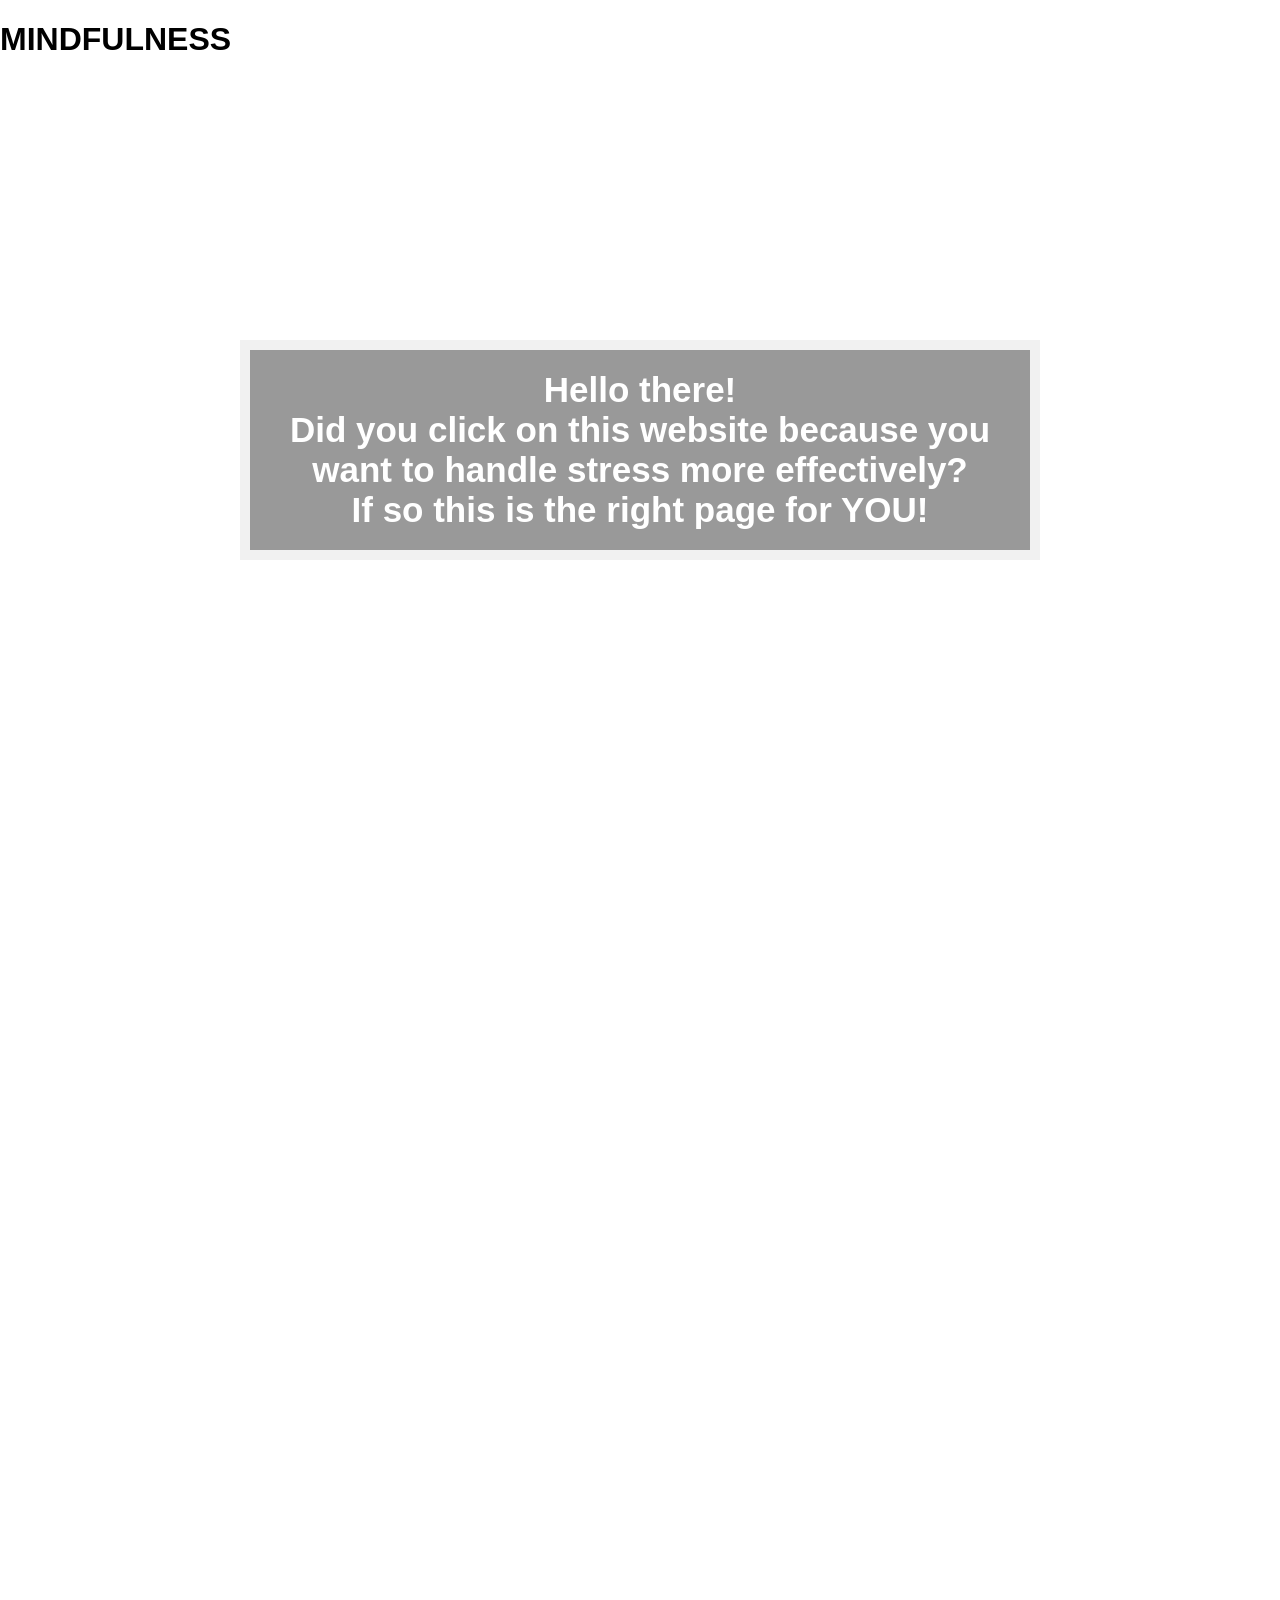
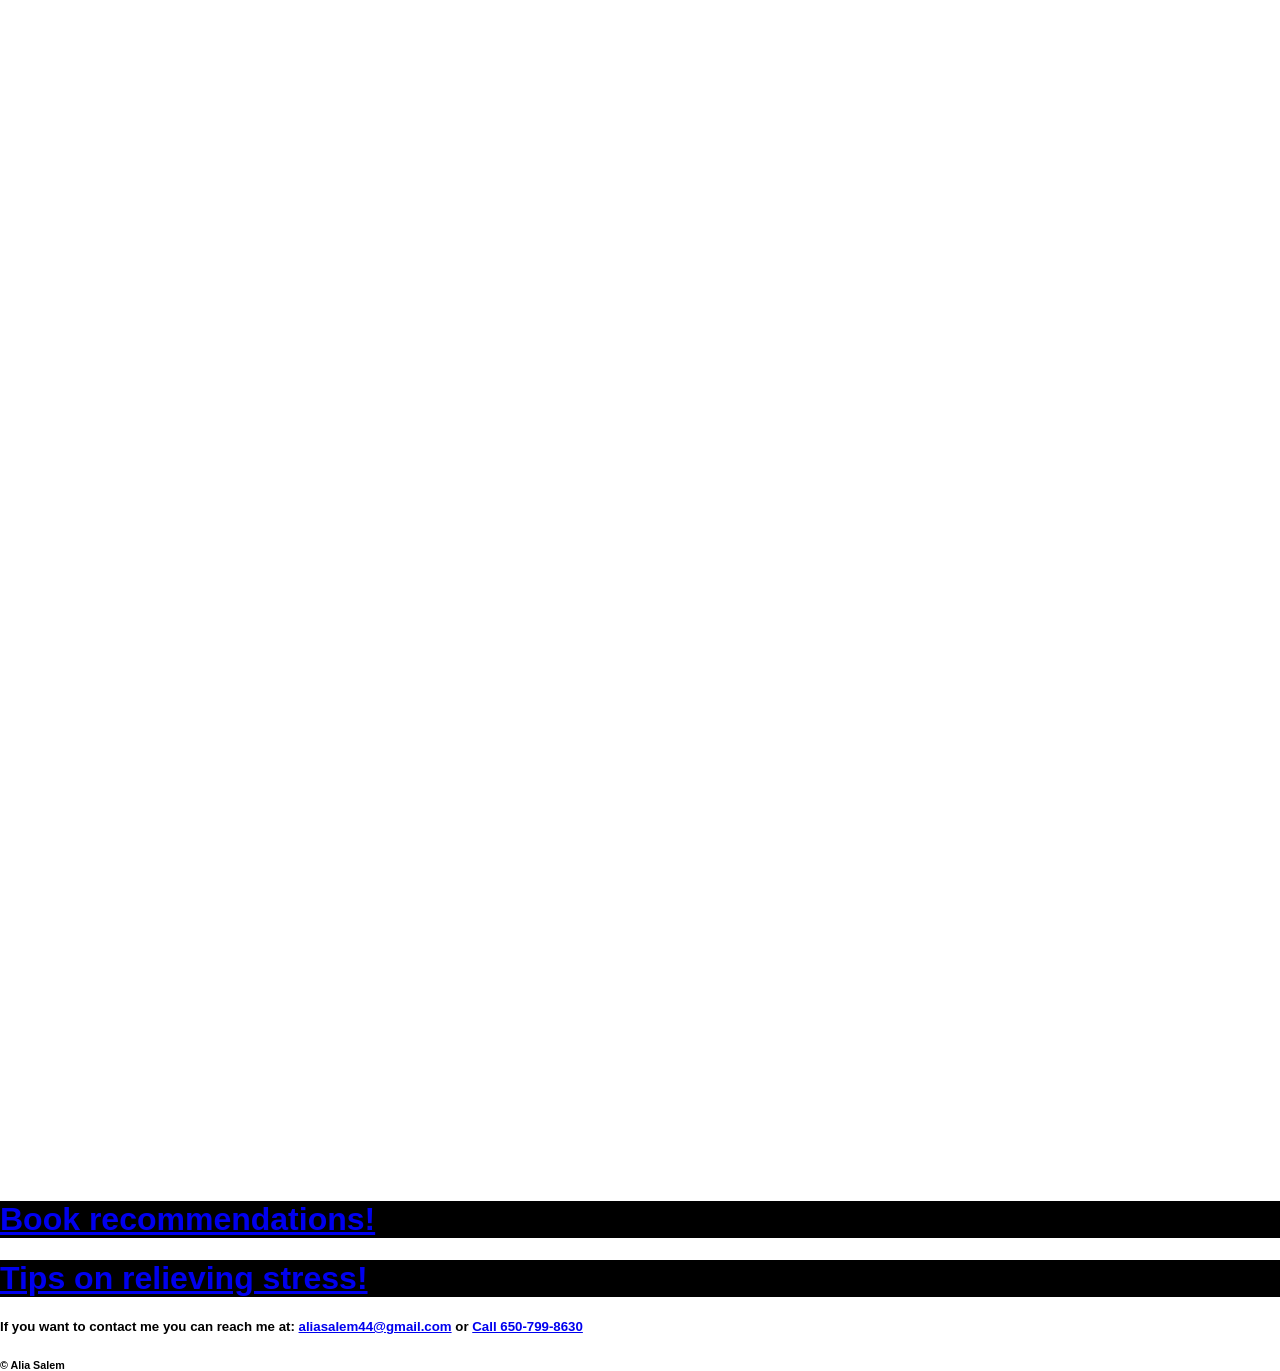
==== cover.html @ 2fb24ede "Add files via upload" ====
<!DOCTYPE html>
<html>
<head>
<meta name="viewport" content="width=device-width, initial-scale=1">
<title>mindfulness</title>
<style>
body, html {
  height: 100%;
  margin: 0;
  font-family: Arial, Helvetica, sans-serif;
}

* {
  box-sizing: border-box;
}

.bg-image {
  /* Full height */
  height: 50%;

  /* Center and scale the image nicely */
  background-position: center;
  background-repeat: no-repeat;
  background-size: cover;
}

/* Images used */

.img1 { background-image: url("https://www.urmc.rochester.edu/MediaLibraries/URMCMedia/mindful-practice/images/balanced-stones.jpg"); }
.img2 { background-image: url("https://natureconservancy-h.assetsadobe.com/is/image/content/dam/tnc/plant-a-billion/hero---new/D5A5C9A5CFA3-106347866%20-%20crop.jpg?crop=765,0,3932,2163&wid=4000&hei=2200&scl=0.9831818181818182"); }
.img3 { background-image: url("https://cdn.friendsoftheearth.uk/sites/default/files/styles/hero_image/public/media/images/oak-trees.jpg?h=d1f6bb1a&itok=tss7Oa0g"); }
.img4 { background-image: url("https://katiedejong.com/wp-content/uploads/2017/03/Inner-peace-blog-feature-02-1080x600.jpg"); }
.img5 { background-image: url("https://peacefuljourneyvet.com/images/slide2.jpg"); }
.img6 { background-image: url("https://nighthelper.com/wp-content/uploads/2016/03/nature_waterfall_summer_lake_trees_90400_3840x2160.jpg"); }

/* Position text in the middle of the page/image */
.bg-text {
  background-color: rgb(0,0,0); /* Fallback color */
  background-color: rgba(0,0,0, 0.4); /* Black w/opacity/see-through */
  color: white;
  font-weight: bold;
  font-size: 35px;
  border: 10px solid #f1f1f1;
  position: fixed;
  top: 50%;
  left: 50%;
  transform: translate(-50%, -50%);
  z-index: 2;
  width: 800px;
  padding: 20px;
  text-align: center;
}
</style>
</head>
<body>
<h1>MINDFULNESS</h1>
<div class="bg-image img1"></div>
<div class="bg-image img2"></div>
<div class="bg-image img3"></div>
<div class="bg-image img4"></div>
<div class="bg-image img5"></div>
<div class="bg-image img6"></div>

<div class="bg-text"> Hello there! <br> Did you click on this website because you want to handle stress more effectively? <br> If so this is the right page for YOU! </div>
<h1 style="color:white; background-color: black;">	<a href="books.html"> Book recommendations!</a> </h1>
<h1 style="color:white; background-color: black;">	<a href="tips.html"> Tips on relieving stress!</a> </h1>
<h5> If you want to contact me you can reach me at: <a href="mailto:aliasalem44@gmail.com">aliasalem44@gmail.com</a> or <a href="tel:650-799-8630">Call 650-799-8630</a> </h5>
<h6> <b> &copy; Alia Salem </b> </h6>
</body>
</html>
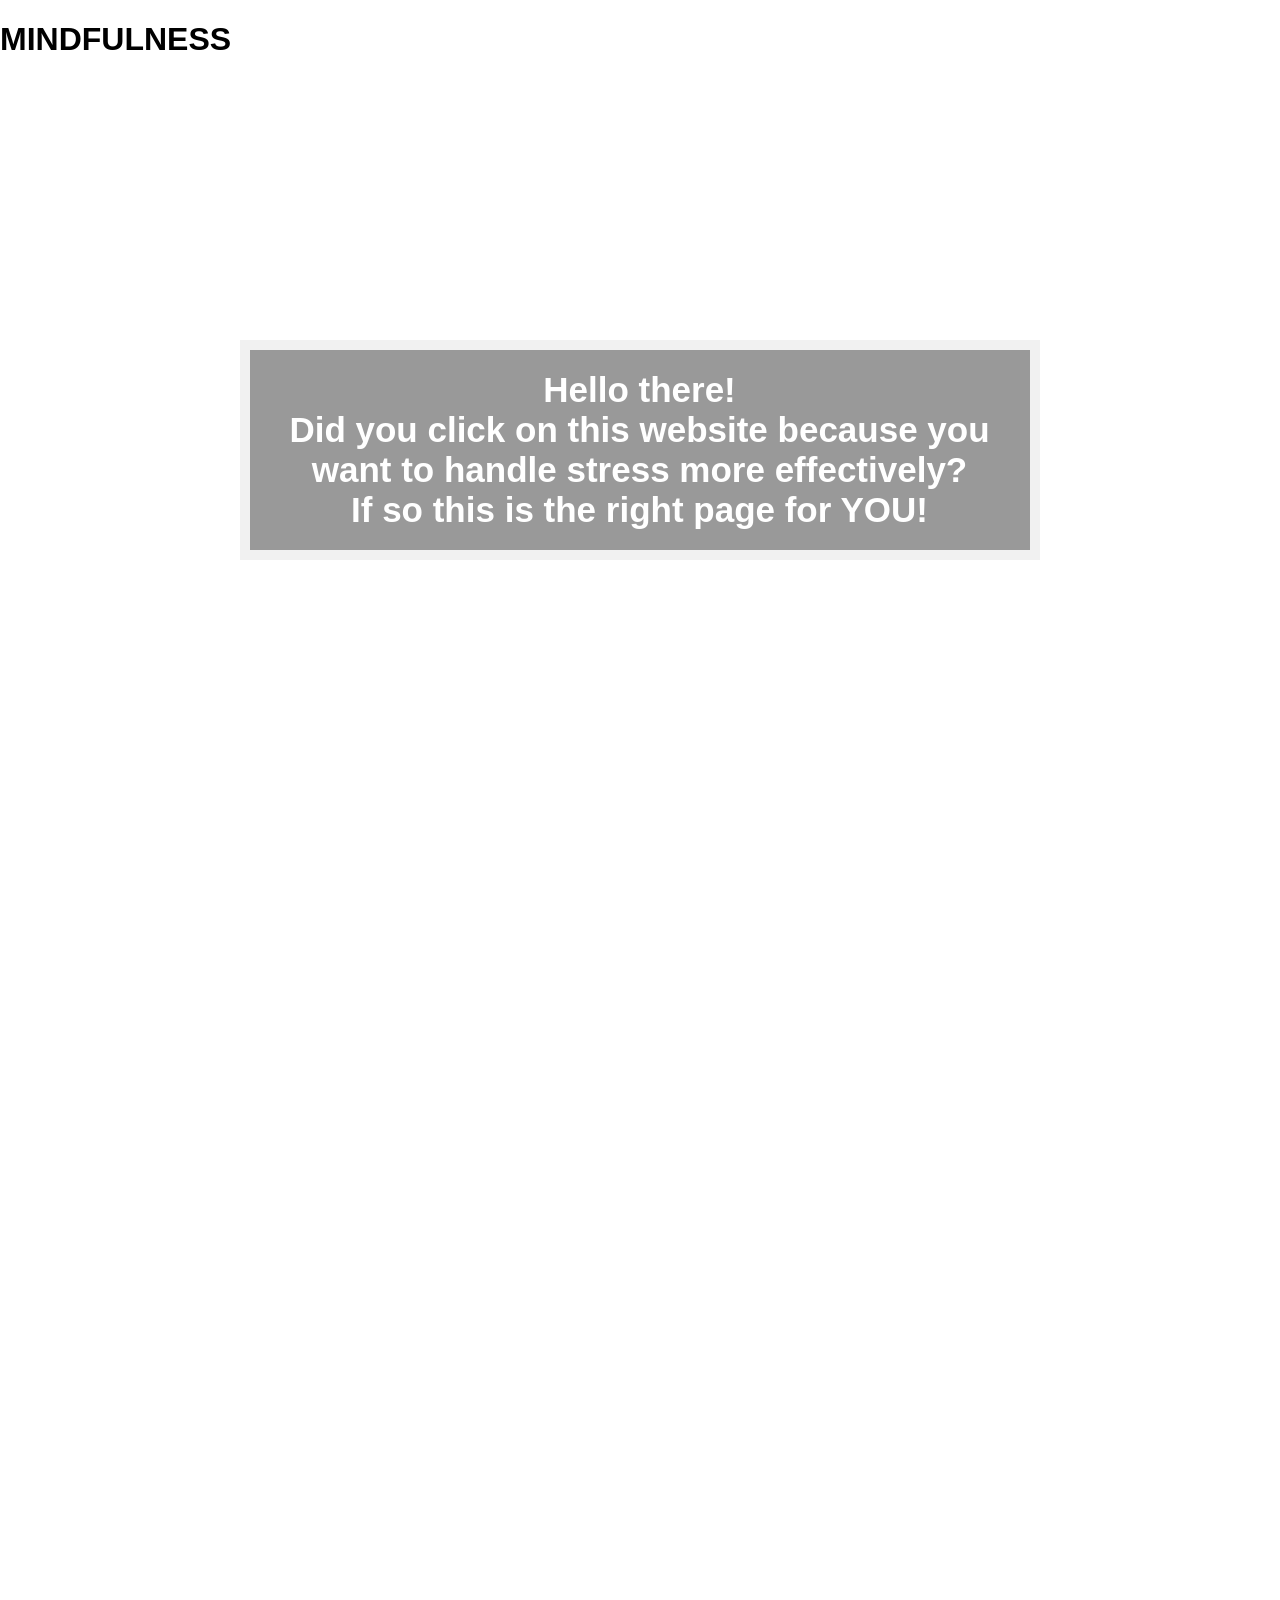
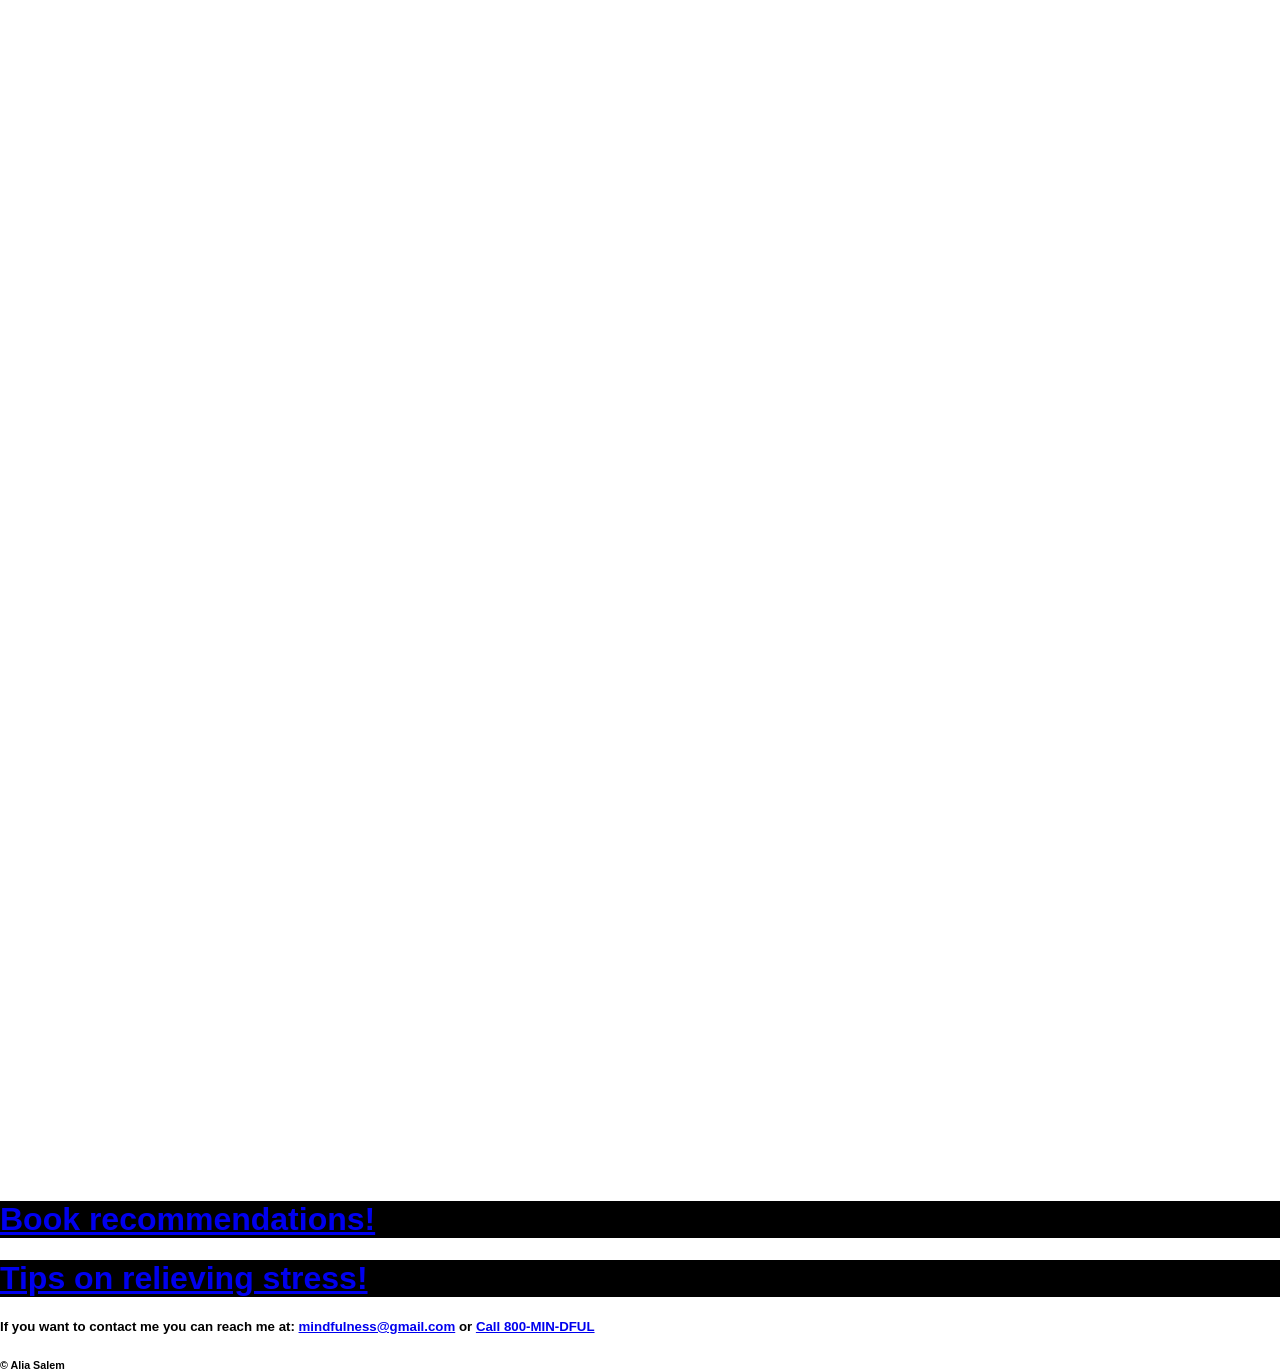
==== commit 5bda1023: "Update cover.html" ====
--- a/cover.html
+++ b/cover.html
@@ -64,7 +64,7 @@
 <div class="bg-text"> Hello there! <br> Did you click on this website because you want to handle stress more effectively? <br> If so this is the right page for YOU! </div>
 <h1 style="color:white; background-color: black;">	<a href="books.html"> Book recommendations!</a> </h1>
 <h1 style="color:white; background-color: black;">	<a href="tips.html"> Tips on relieving stress!</a> </h1>
-<h5> If you want to contact me you can reach me at: <a href="mailto:aliasalem44@gmail.com">aliasalem44@gmail.com</a> or <a href="tel:650-799-8630">Call 650-799-8630</a> </h5>
+<h5> If you want to contact me you can reach me at: <a href="mailto:aliasalem44@gmail.com">mindfulness@gmail.com</a> or <a href="tel:650-799-8630">Call 800-MIN-DFUL</a> </h5>
 <h6> <b> &copy; Alia Salem </b> </h6>
 </body>
 </html>
